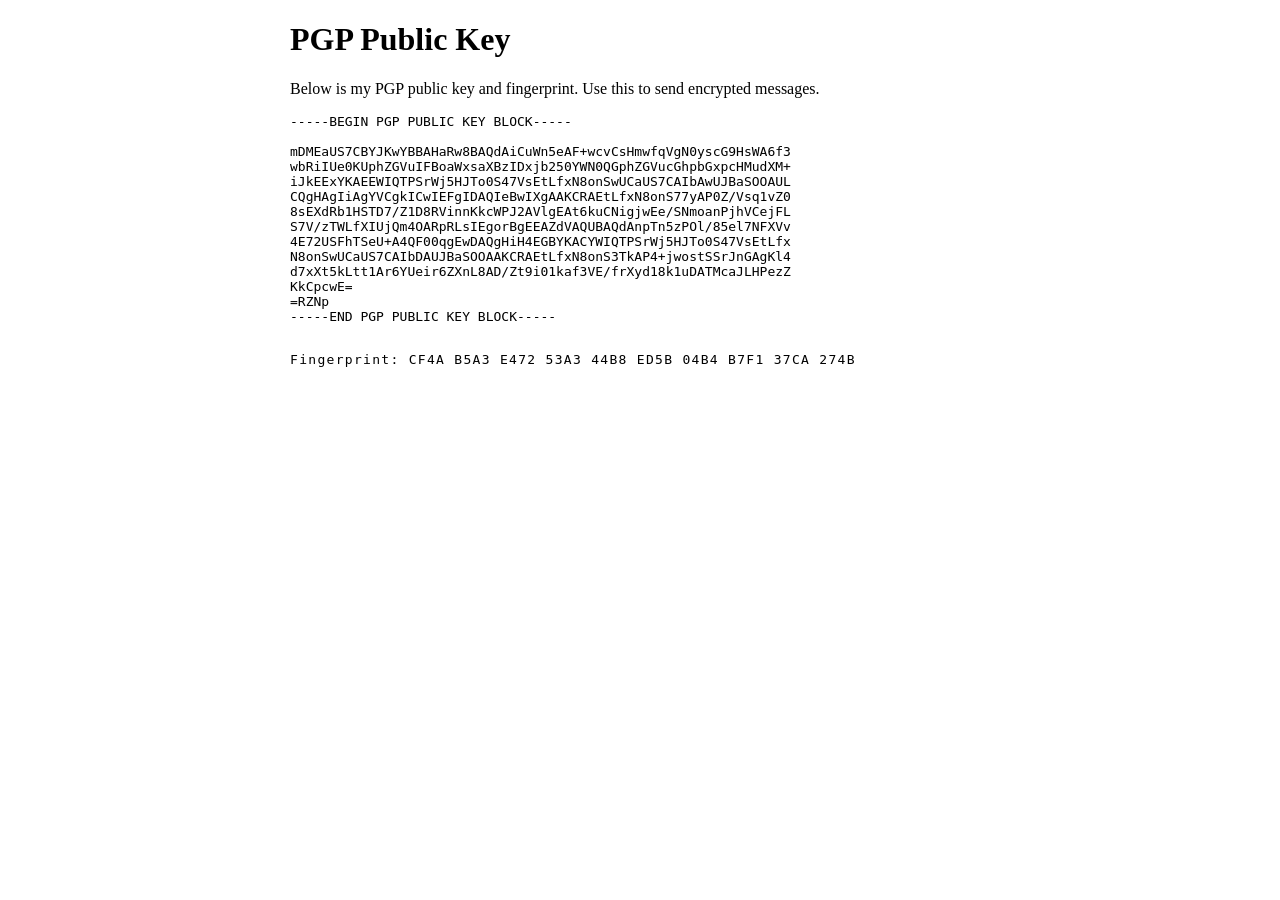
==== pgp.html @ d50fc373 "Create pgp.html" ====
<!DOCTYPE html>
<html lang="en">
<head>
  <meta charset="UTF-8">
  <meta name="viewport" content="width=device-width, initial-scale=1.0">
  <title>Jaden Phillips — PGP Key</title>
  <link rel="stylesheet" href="style.css">
  <link rel="icon" type="image/png" href="assets/site-logo.png">
</head>
<body>

  <main class="container hero">

    <h1>PGP Public Key</h1>

    <p>
      Below is my PGP public key and fingerprint. Use this to send encrypted messages.
    </p>

    <pre class="pgp-key">
-----BEGIN PGP PUBLIC KEY BLOCK-----

mDMEaUS7CBYJKwYBBAHaRw8BAQdAiCuWn5eAF+wcvCsHmwfqVgN0yscG9HsWA6f3
wbRiIUe0KUphZGVuIFBoaWxsaXBzIDxjb250YWN0QGphZGVucGhpbGxpcHMudXM+
iJkEExYKAEEWIQTPSrWj5HJTo0S47VsEtLfxN8onSwUCaUS7CAIbAwUJBaSOOAUL
CQgHAgIiAgYVCgkICwIEFgIDAQIeBwIXgAAKCRAEtLfxN8onS77yAP0Z/Vsq1vZ0
8sEXdRb1HSTD7/Z1D8RVinnKkcWPJ2AVlgEAt6kuCNigjwEe/SNmoanPjhVCejFL
S7V/zTWLfXIUjQm4OARpRLsIEgorBgEEAZdVAQUBAQdAnpTn5zPOl/85el7NFXVv
4E72USFhTSeU+A4QF00qgEwDAQgHiH4EGBYKACYWIQTPSrWj5HJTo0S47VsEtLfx
N8onSwUCaUS7CAIbDAUJBaSOOAAKCRAEtLfxN8onS3TkAP4+jwostSSrJnGAgKl4
d7xXt5kLtt1Ar6YUeir6ZXnL8AD/Zt9i01kaf3VE/frXyd18k1uDATMcaJLHPezZ
KkCpcwE=
=RZNp
-----END PGP PUBLIC KEY BLOCK-----
    </pre>

    <p class="pgp-fingerprint">
      Fingerprint: CF4A B5A3 E472 53A3 44B8 ED5B 04B4 B7F1 37CA 274B
    </p>

  </main>

</body>
</html>
---- style.css ----
body,
.bio {
  font-family: "EB Garamond", serif;
  font-optical-sizing: auto;
  color: #000;
  margin: 0;
  padding: 0;
}

.newsreader-name {
  font-family: "Newsreader", serif;
  font-optical-sizing: auto;
  font-weight: 425;
  font-style: normal;
  font-size: clamp(2.8rem, 6vw, 4.4rem);
  line-height: 1.1;
  letter-spacing: -0.01em;
  text-align: center;
  margin-top: 100px;
  margin-bottom: 0;
}

.container {
  max-width: 700px;
  margin: 0 auto;
  padding: 0 20px;
}

.bio {
  font-size: clamp(1.25rem, 2vw, 1.45rem);
  line-height: 1.75;
  margin: 64px auto 72px;
  max-width: 60ch;
  text-align: center;
  user-select: none;
  font-weight: 500;
}

.contact {
  display: flex;
  flex-direction: column;
  align-items: center;
}

.contact-links {
  display: flex;
  flex-wrap: wrap;
  justify-content: center;
  align-items: center;
  gap: 36px;
  margin-bottom: 20px;
  user-select: none;
}

.footer-link {
  font-family: "Libre Baskerville", serif;
  font-size: 1.1rem;
  letter-spacing: 0.02em;
  color: #000;
  text-decoration: none;
  display: flex;
  align-items: center;
  gap: 8px;
  user-select: none;
}

.footer-link:hover {
  text-decoration: underline;
}

.icon {
  width: 1.4em;
  height: 1.4em;
  object-fit: contain;
}

.signature-inline {
  height: auto;
  max-height: 6em;
  width: auto;
  opacity: 0.85;
}

.pgp {
  margin-top: 6px;
  font-family: "Libre Baskerville", serif;
  font-size: 0.95rem;
  letter-spacing: 0.08em;
  text-align: center;
  user-select: text;
}

.pgp-label {
  opacity: 0.6;
  margin-right: 6px;
}

.pgp-fingerprint {
  font-family: monospace;
  letter-spacing: 0.1em;
}

img {
  max-width: 100%;
  height: auto;
}

@media (max-width: 768px) {

  .newsreader-name {
    font-size: clamp(2.2rem, 8vw, 3.5rem);
    margin-top: 80px;
  }

  .bio {
    margin: 48px auto 56px;
    font-size: clamp(1.15rem, 2.5vw, 1.35rem);
    padding: 0 15px;
  }

  .contact-links {
    gap: 24px;
  }

}

@media (max-width: 480px) {

  .newsreader-name {
    font-size: clamp(1.8rem, 9vw, 2.8rem);
    font-weight: 600;
    margin-top: 100px;
    margin-bottom: 12px;
  }

  .bio {
    margin: 48px auto 24px;
    font-size: clamp(1.05rem, 3vw, 1.35rem);
    font-weight: 600;
    line-height: 1.9;
    text-align: center;
    padding: 0 12px;
  }

  .contact-links {
    flex-direction: column;
    gap: 16px;
    align-items: center;
  }

  .signature-inline {
    display: none;
  }

  .footer-link {
    font-size: 1rem;
    flex-direction: row;
    justify-content: center;
    gap: 8px;
    width: auto;
    word-break: break-word;
  }

  .icon {
    width: 1.2em;
    height: 1.2em;
  }

}
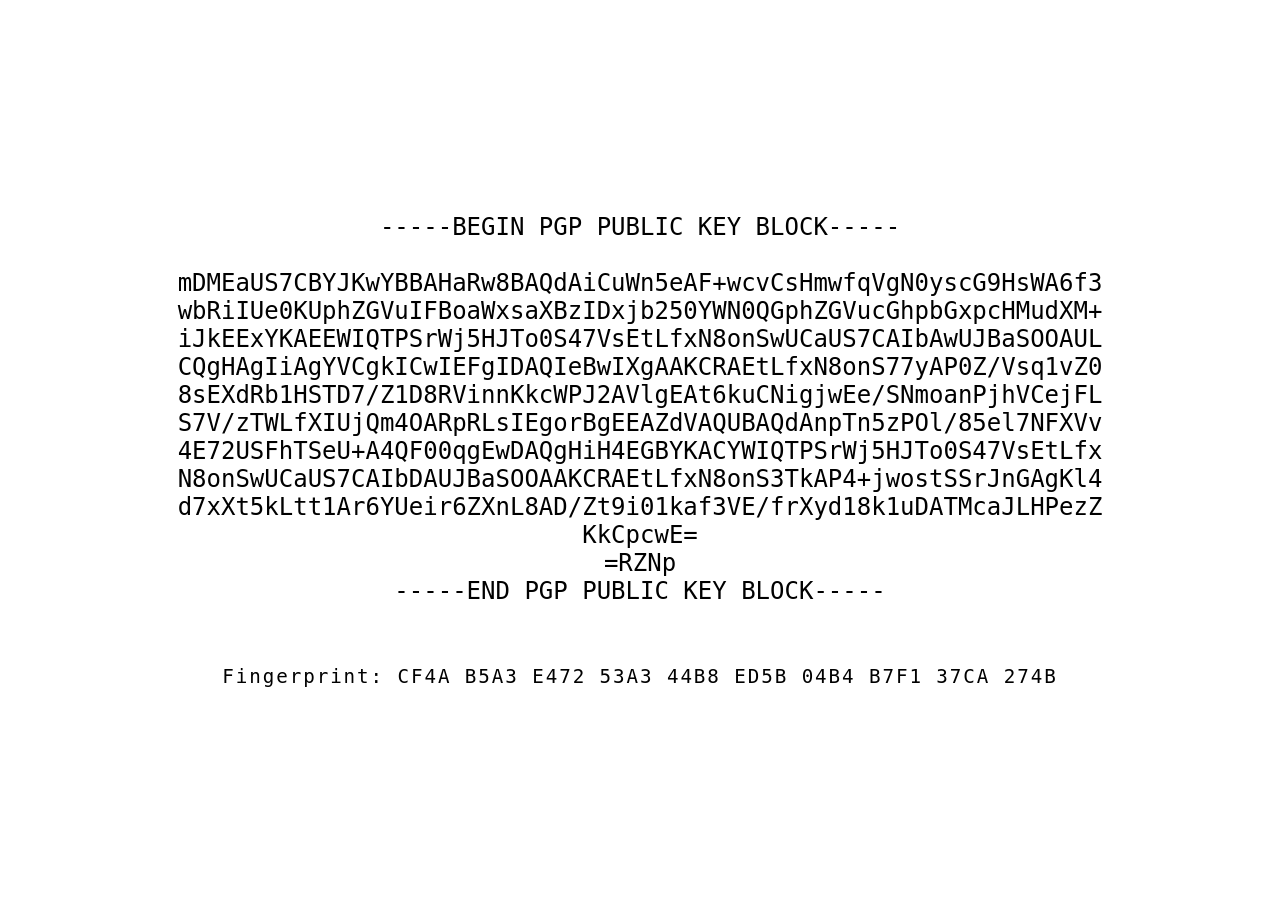
==== commit 3c6fe487: "Update pgp.html" ====
--- a/pgp.html
+++ b/pgp.html
@@ -4,20 +4,40 @@
   <meta charset="UTF-8">
   <meta name="viewport" content="width=device-width, initial-scale=1.0">
   <title>Jaden Phillips — PGP Key</title>
-  <link rel="stylesheet" href="style.css">
   <link rel="icon" type="image/png" href="assets/site-logo.png">
+  <style>
+    /* Minimalist, centered PGP page */
+    body {
+      margin: 0;
+      padding: 0;
+      display: flex;
+      flex-direction: column;
+      justify-content: center;
+      align-items: center;
+      min-height: 100vh;
+      background: #ffffff;
+      font-family: monospace;
+      text-align: center;
+      color: #000000;
+    }
+
+    pre.pgp-key {
+      font-size: clamp(1rem, 2vw, 1.5rem); /* Large and responsive */
+      white-space: pre-wrap;
+      word-break: break-word;
+      margin: 0;
+    }
+
+    .pgp-fingerprint {
+      font-size: clamp(1rem, 1.8vw, 1.2rem);
+      margin-top: 2rem;
+      letter-spacing: 0.1em;
+    }
+  </style>
 </head>
 <body>
 
-  <main class="container hero">
-
-    <h1>PGP Public Key</h1>
-
-    <p>
-      Below is my PGP public key and fingerprint. Use this to send encrypted messages.
-    </p>
-
-    <pre class="pgp-key">
+  <pre class="pgp-key">
 -----BEGIN PGP PUBLIC KEY BLOCK-----
 
 mDMEaUS7CBYJKwYBBAHaRw8BAQdAiCuWn5eAF+wcvCsHmwfqVgN0yscG9HsWA6f3
@@ -32,13 +52,11 @@
 KkCpcwE=
 =RZNp
 -----END PGP PUBLIC KEY BLOCK-----
-    </pre>
+  </pre>
 
-    <p class="pgp-fingerprint">
-      Fingerprint: CF4A B5A3 E472 53A3 44B8 ED5B 04B4 B7F1 37CA 274B
-    </p>
-
-  </main>
+  <div class="pgp-fingerprint">
+    Fingerprint: CF4A B5A3 E472 53A3 44B8 ED5B 04B4 B7F1 37CA 274B
+  </div>
 
 </body>
 </html>
